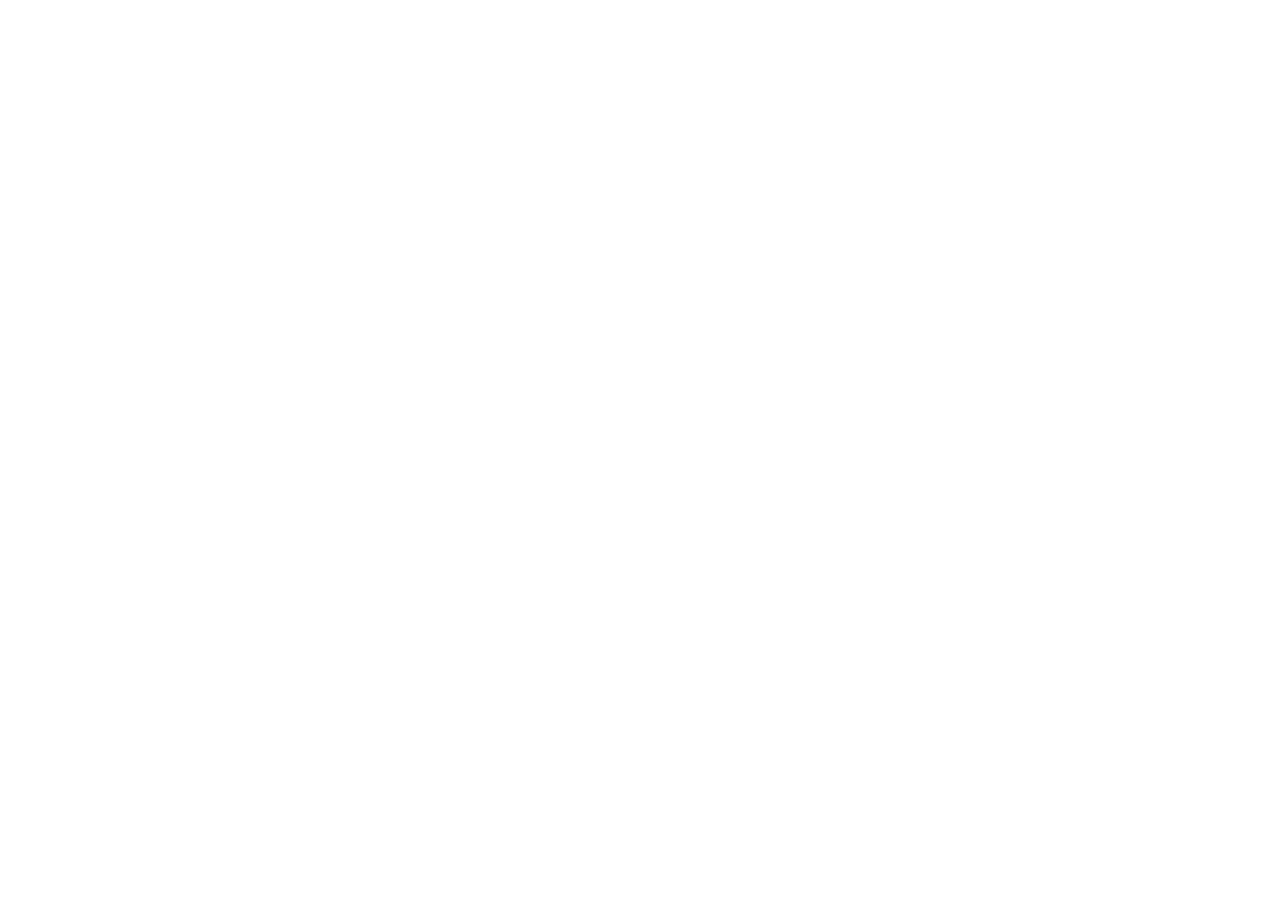
==== recipes/fajitas.html @ afd19074 "Created index and framework for recipes" ====
<!DOCTYPE html>

<html lang="en">


<head>
     <meta charset="UTF-8">
     <meta name="viewport" content="width=device-width, initial-scale=1.0">
     <title>Fajita Recipe</title>
</head>

<body>
     
</body>


</html>
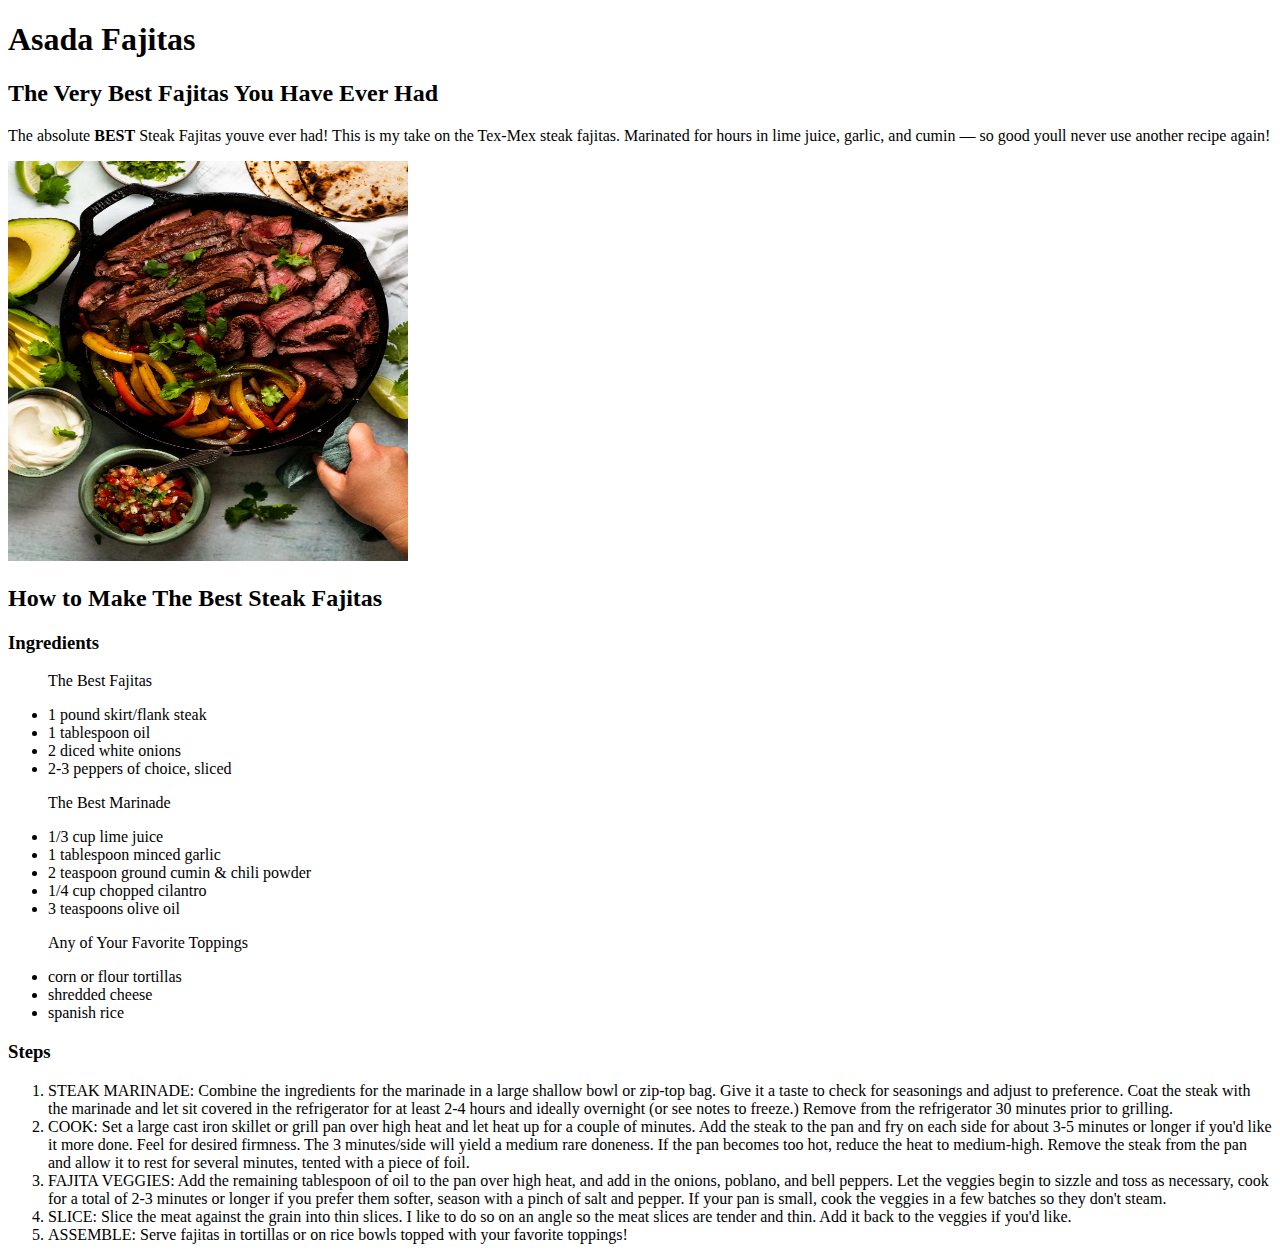
==== commit 65fb1590: "Added Fajita Recipe" ====
--- a/recipes/fajitas.html
+++ b/recipes/fajitas.html
@@ -8,9 +8,49 @@
      <meta name="viewport" content="width=device-width, initial-scale=1.0">
      <title>Fajita Recipe</title>
 </head>
+     
+<body>
+     <h1>Asada Fajitas</h1>
+     
+     <h2>The Very Best Fajitas You Have Ever Had</h2>
+     <p>The absolute <b>BEST</b> Steak Fajitas youve ever had! This is my take on the Tex-Mex steak fajitas. Marinated for hours in lime juice, garlic, and cumin — so good youll never use another recipe again!
+     </p>
+     <!-- Recipe Description Hidden -->
 
-<body>
+     <img src="../recipes/images/steak_fajitas.webp" height="400" width="400">
+
+     <h2>How to Make The Best Steak Fajitas</h2>
      
+     <h3>Ingredients</h3>
+     <ul>
+          <p>The Best Fajitas</p>
+          <li>1 pound skirt/flank steak</li>
+          <li>1 tablespoon oil</li>
+          <li>2 diced white onions</li>
+          <li>2-3 peppers of choice, sliced</li>
+          
+          <p>The Best Marinade</p>
+          <li>1/3 cup lime juice</li>
+          <li>1 tablespoon minced garlic</li>
+          <li>2 teaspoon ground cumin & chili powder</li>
+          <li>1/4 cup chopped cilantro</li>
+          <li>3 teaspoons olive oil</li>
+          
+          <p>Any of Your Favorite Toppings</p>
+          <li>corn or flour tortillas</li>
+          <li>shredded cheese</li>
+          <li>spanish rice</li>
+     </ul>
+     
+     <h3>Steps</h3>
+     <ol>
+          <li>STEAK MARINADE: Combine the ingredients for the marinade in a large shallow bowl or zip-top bag. Give it a taste to check for seasonings and adjust to preference. Coat the steak with the marinade and let sit covered in the refrigerator for at least 2-4 hours and ideally overnight (or see notes to freeze.) Remove from the refrigerator 30 minutes prior to grilling.</li>
+          <li>COOK: Set a large cast iron skillet or grill pan over high heat and let heat up for a couple of minutes. Add the steak to the pan and fry on each side for about 3-5 minutes or longer if you'd like it more done. Feel for desired firmness. The 3 minutes/side will yield a medium rare doneness. If the pan becomes too hot, reduce the heat to medium-high. Remove the steak from the pan and allow it to rest for several minutes, tented with a piece of foil.</li>
+          <li>FAJITA VEGGIES: Add the remaining tablespoon of oil to the pan over high heat, and add in the onions, poblano, and bell peppers. Let the veggies begin to sizzle and toss as necessary, cook for a total of 2-3 minutes or longer if you prefer them softer, season with a pinch of salt and pepper. If your pan is small, cook the veggies in a few batches so they don't steam. </li>
+          <li>SLICE: Slice the meat against the grain into thin slices. I like to do so on an angle so the meat slices are tender and thin. Add it back to the veggies if you'd like.</li>
+          <li>ASSEMBLE: Serve fajitas in tortillas or on rice bowls topped with your favorite toppings!</li>
+     </ol>
+
 </body>
 
 
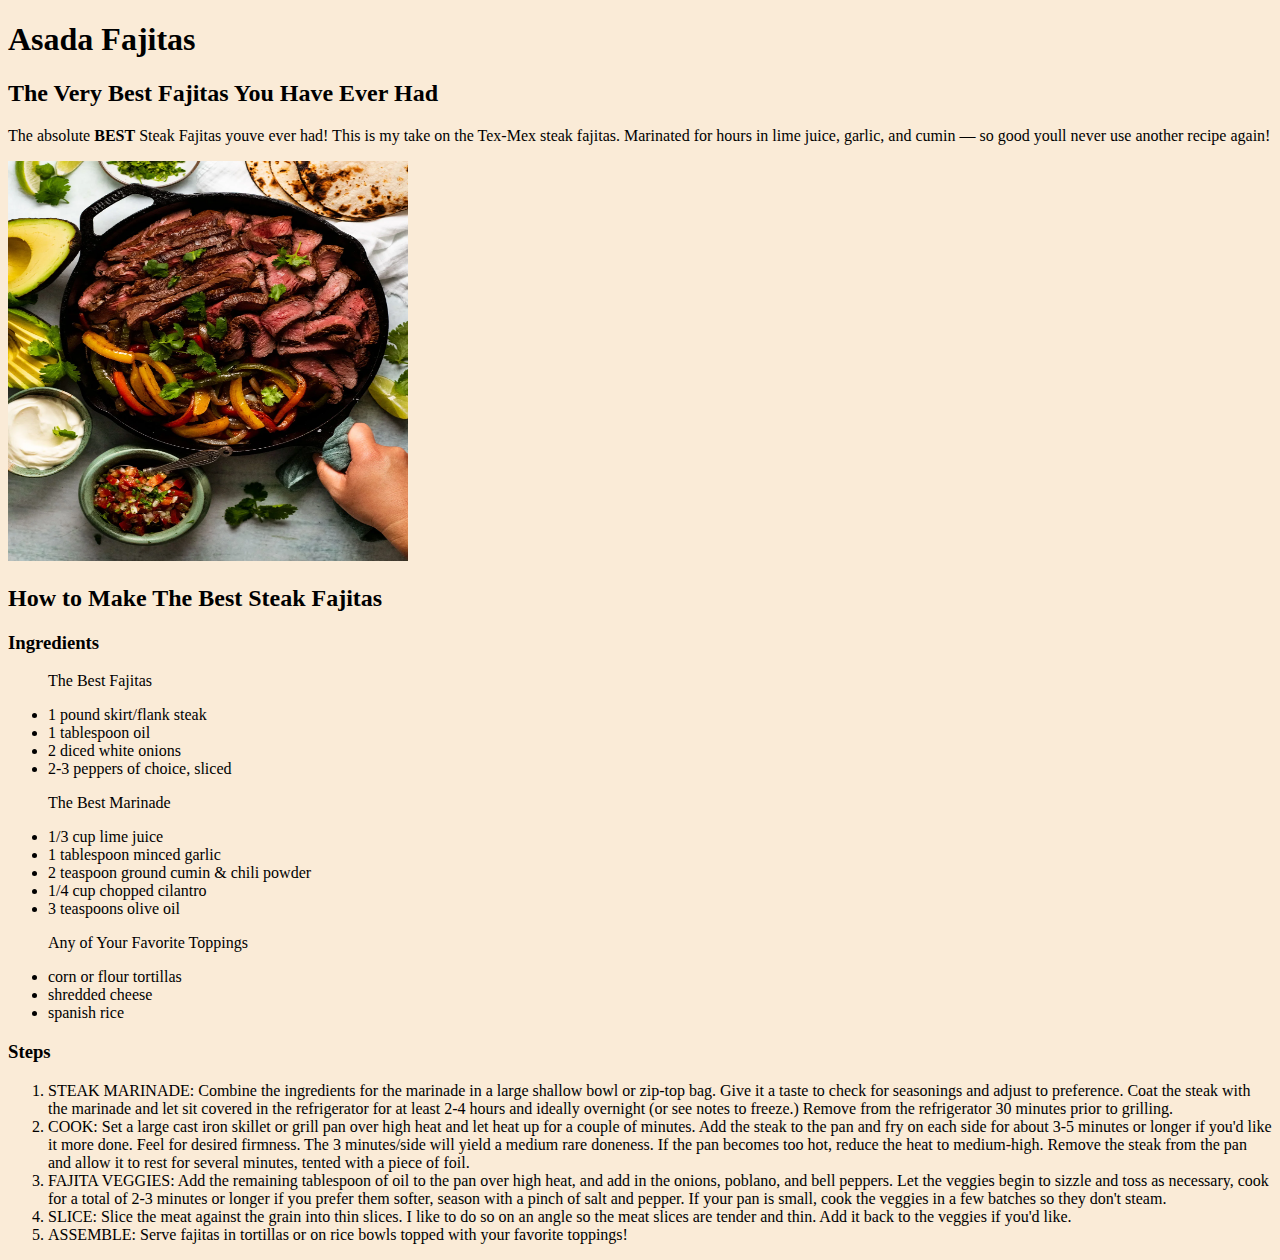
==== commit 4518c862: "added: basic styling and linked style.css to all recipe pages" ====
--- a/recipes/fajitas.html
+++ b/recipes/fajitas.html
@@ -7,6 +7,7 @@
      <meta charset="UTF-8">
      <meta name="viewport" content="width=device-width, initial-scale=1.0">
      <title>Fajita Recipe</title>
+     <link rel="stylesheet" href="../css/style.css">
 </head>
      
 <body>
--- a/css/style.css
+++ b/css/style.css
@@ -0,0 +1,20 @@
+body {
+     font-family: fantasy;
+     background-color: antiquewhite;
+     text-align: left;
+}
+
+.page_title { 
+     color: crimson;
+     text-align: center;
+     font-weight: bolder;
+ 
+}
+
+.index_subheading {
+     text-align: center;
+     color: crimson;
+     font-weight: bold;
+}
+
+
